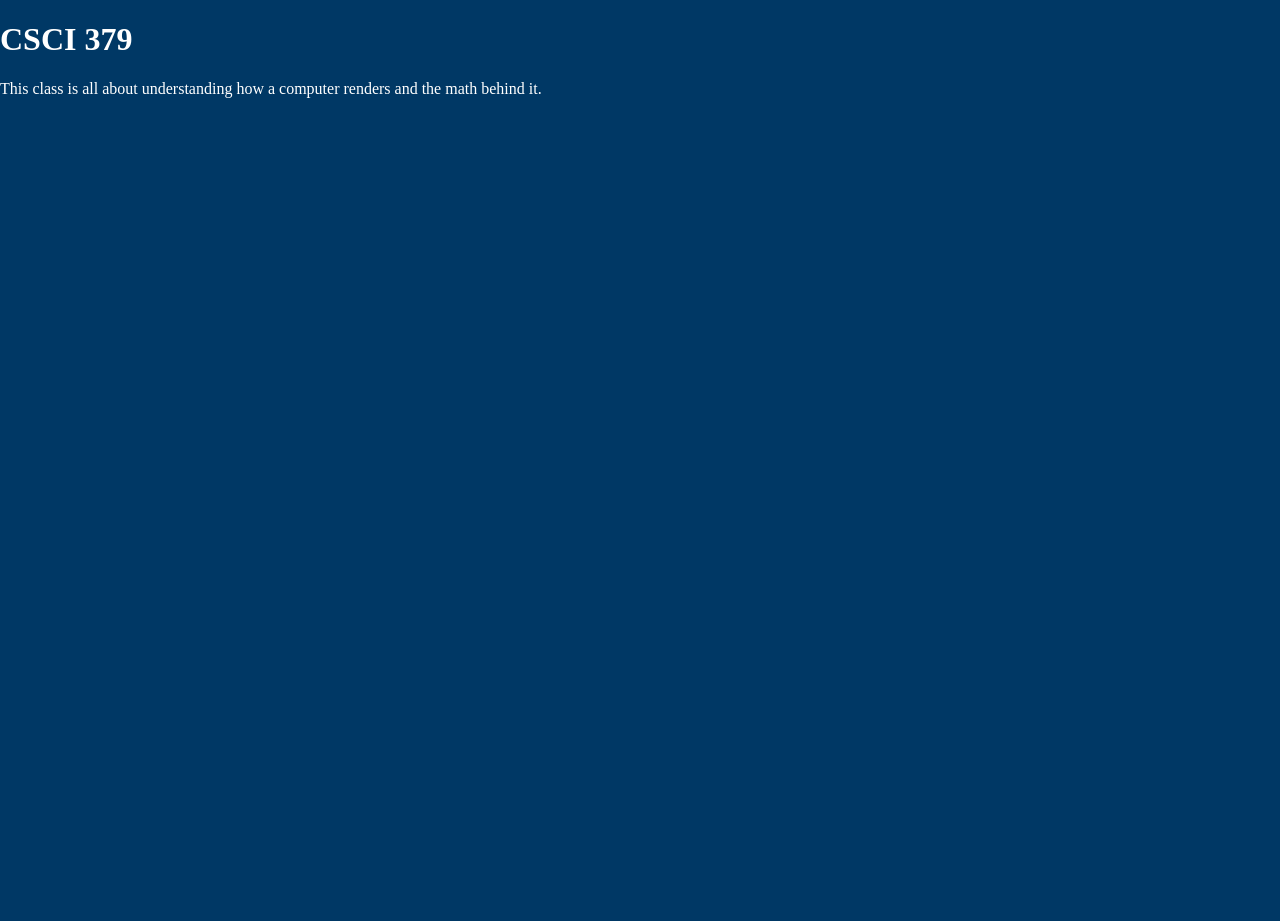
==== index.html @ 7e877f19 "Created index html and css (Scroll 1)" ====
<!DOCTYPE html>
<html>
    <meta>
        <link rel="stylesheet" type="text/css" href="style.css">
    </meta>
    <head>
        <title>Gordon's Computer Graphics Repository</title>
    </head>
    <body>
        <h1>CSCI 379</h1>
        <p>This class is all about understanding how a computer renders and the math behind it.</p>
    </body>
</html>
---- style.css ----
html, body {
    overflow: visible;
    width: 100%;
    height: 100%;
    margin: 0;
    padding: 0;
    background-color: #003865;
    color: #ffffff;
}
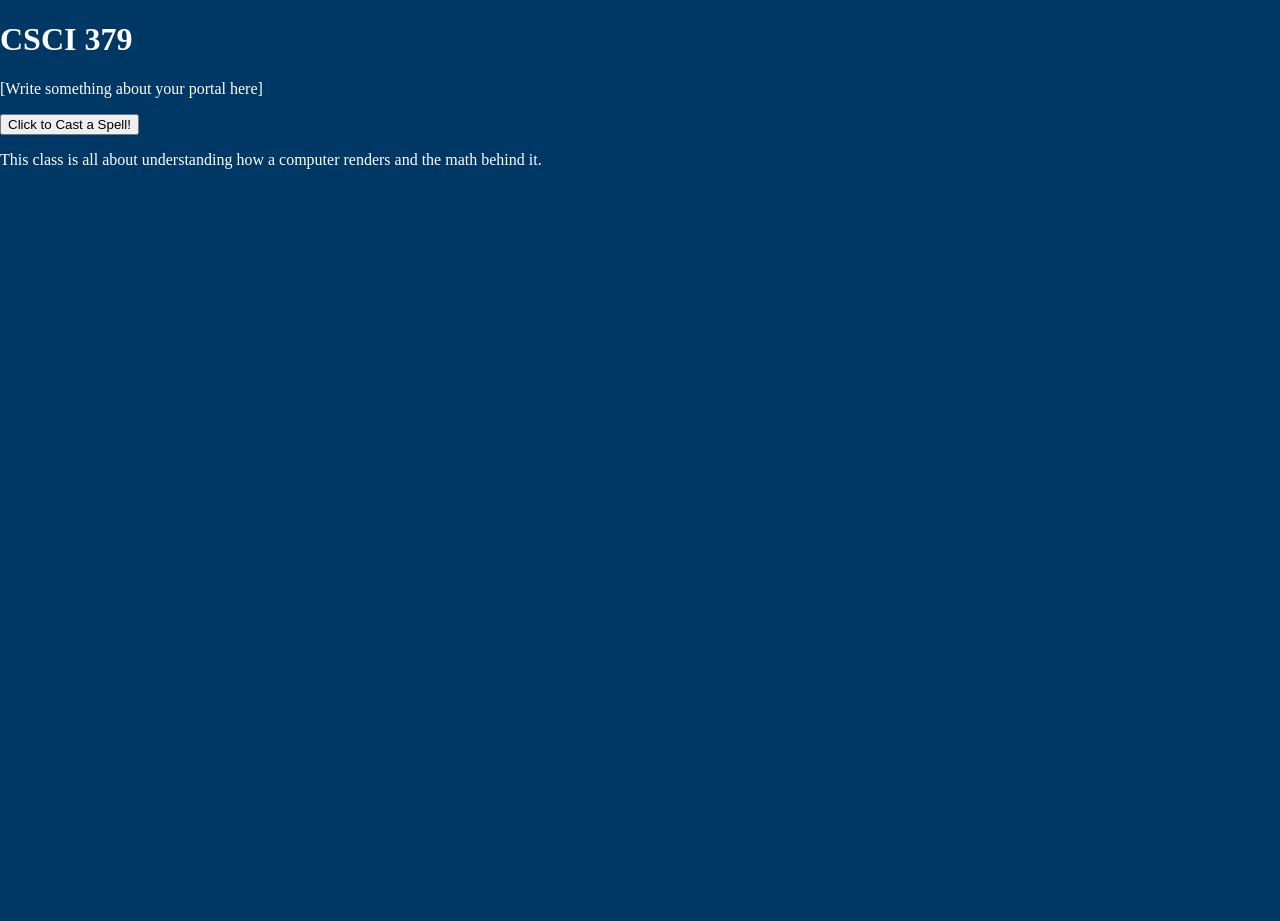
==== commit f2182f02: "scroll1 indexhtml" ====
--- a/index.html
+++ b/index.html
@@ -8,6 +8,14 @@
     </head>
     <body>
         <h1>CSCI 379</h1>
+        <p>[Write something about your portal here]</p>
+        <button onclick="castSpell()">Click to Cast a Spell!</button>
+        <p id="spellResult"></p>
+        <script>
+            function castSpell() {
+                document.getElementById("spellResult").innerText = "Your spell has been cast successfully!";
+            }
+        </script>
         <p>This class is all about understanding how a computer renders and the math behind it.</p>
     </body>
 </html>
